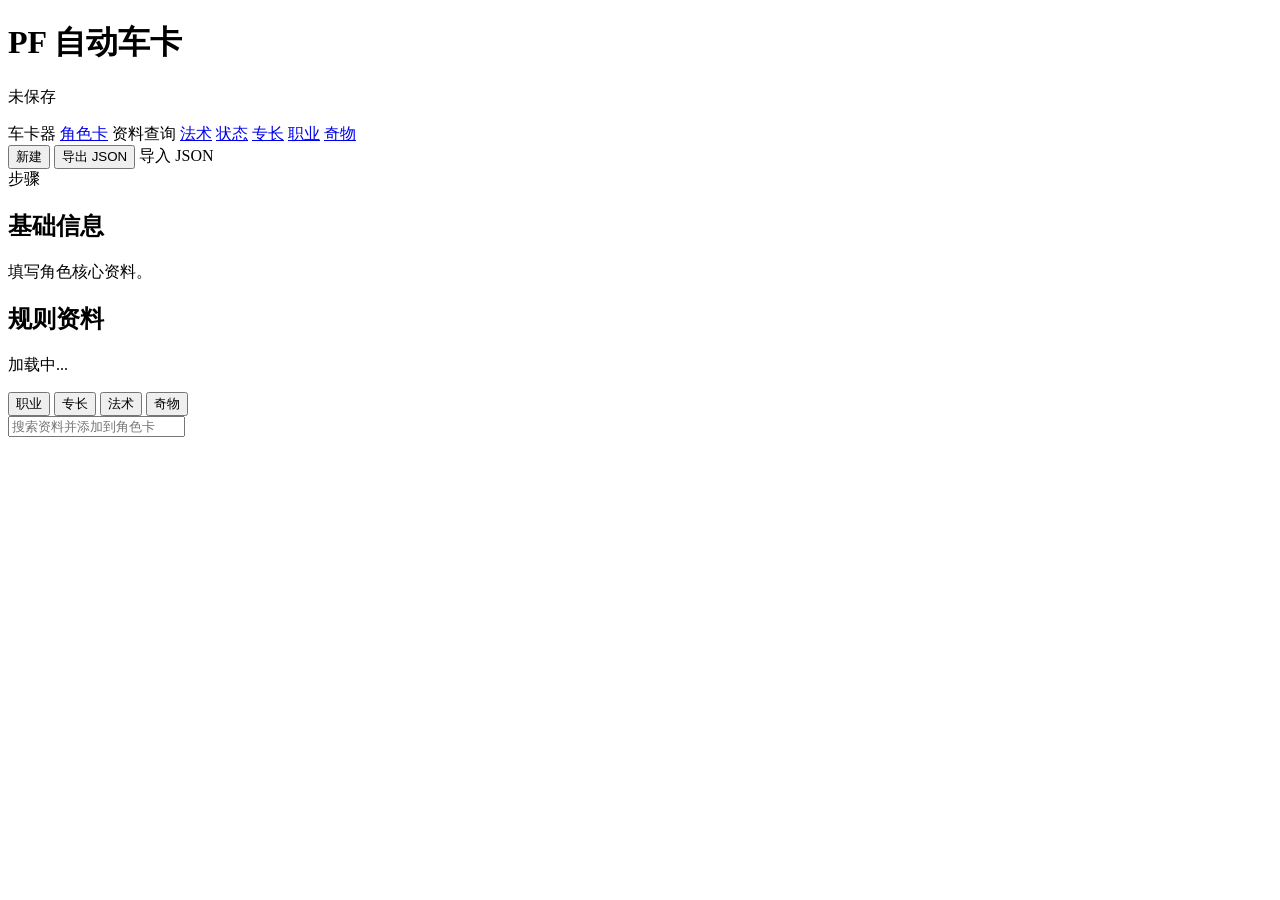
==== web/character.html @ b58de507 "Add PF searcher with condition reference table" ====
<!DOCTYPE html>
<html lang="zh-CN">
<head>
  <meta charset="UTF-8" />
  <meta name="viewport" content="width=device-width, initial-scale=1.0" />
  <title>PF 自动车卡</title>
  <link rel="stylesheet" href="assets/css/character.css" />
</head>
<body>
  <main class="sheet-app">
    <header class="sheet-header">
      <div>
        <h1>PF 自动车卡</h1>
        <p id="save-status" class="save-status">未保存</p>
        <nav class="section-links" aria-label="功能导航">
          <span class="section-label">车卡器</span>
          <a class="active" href="index.html#character" target="_top">角色卡</a>
          <span class="section-label">资料查询</span>
          <a href="index.html#spells" target="_top">法术</a>
          <a href="index.html#conditions" target="_top">状态</a>
          <a href="index.html#feats" target="_top">专长</a>
          <a href="index.html#classes" target="_top">职业</a>
          <a href="index.html#items" target="_top">奇物</a>
        </nav>
      </div>
      <div class="header-actions">
        <button id="new-character-btn" type="button" class="secondary-btn">新建</button>
        <button id="export-json-btn" type="button">导出 JSON</button>
        <label class="import-btn" for="import-json-input">导入 JSON</label>
        <input id="import-json-input" type="file" accept="application/json" hidden />
      </div>
    </header>

    <section class="workbench">
      <aside class="step-nav" aria-label="车卡步骤">
        <div class="nav-title">步骤</div>
        <div id="step-list" class="step-list"></div>
      </aside>

      <section class="sheet-panel" aria-label="角色卡编辑">
        <div class="panel-heading">
          <div>
            <h2 id="step-title">基础信息</h2>
            <p id="step-subtitle">填写角色核心资料。</p>
          </div>
          <div id="quick-summary" class="quick-summary"></div>
        </div>
        <div id="step-content" class="step-content"></div>
      </section>

      <aside class="library-panel" aria-label="规则资料浏览器">
        <div class="library-header">
          <h2>规则资料</h2>
          <p id="library-status">加载中...</p>
        </div>
        <div class="library-tabs" id="library-tabs">
          <button type="button" data-library="classes" class="active">职业</button>
          <button type="button" data-library="feats">专长</button>
          <button type="button" data-library="spells">法术</button>
          <button type="button" data-library="items">奇物</button>
        </div>
        <input id="library-search" class="library-search" type="search" placeholder="搜索资料并添加到角色卡" />
        <div id="library-results" class="library-results"></div>
      </aside>
    </section>
  </main>

  <script src="assets/js/character.js?v=20260615-class-level"></script>
</body>
</html>
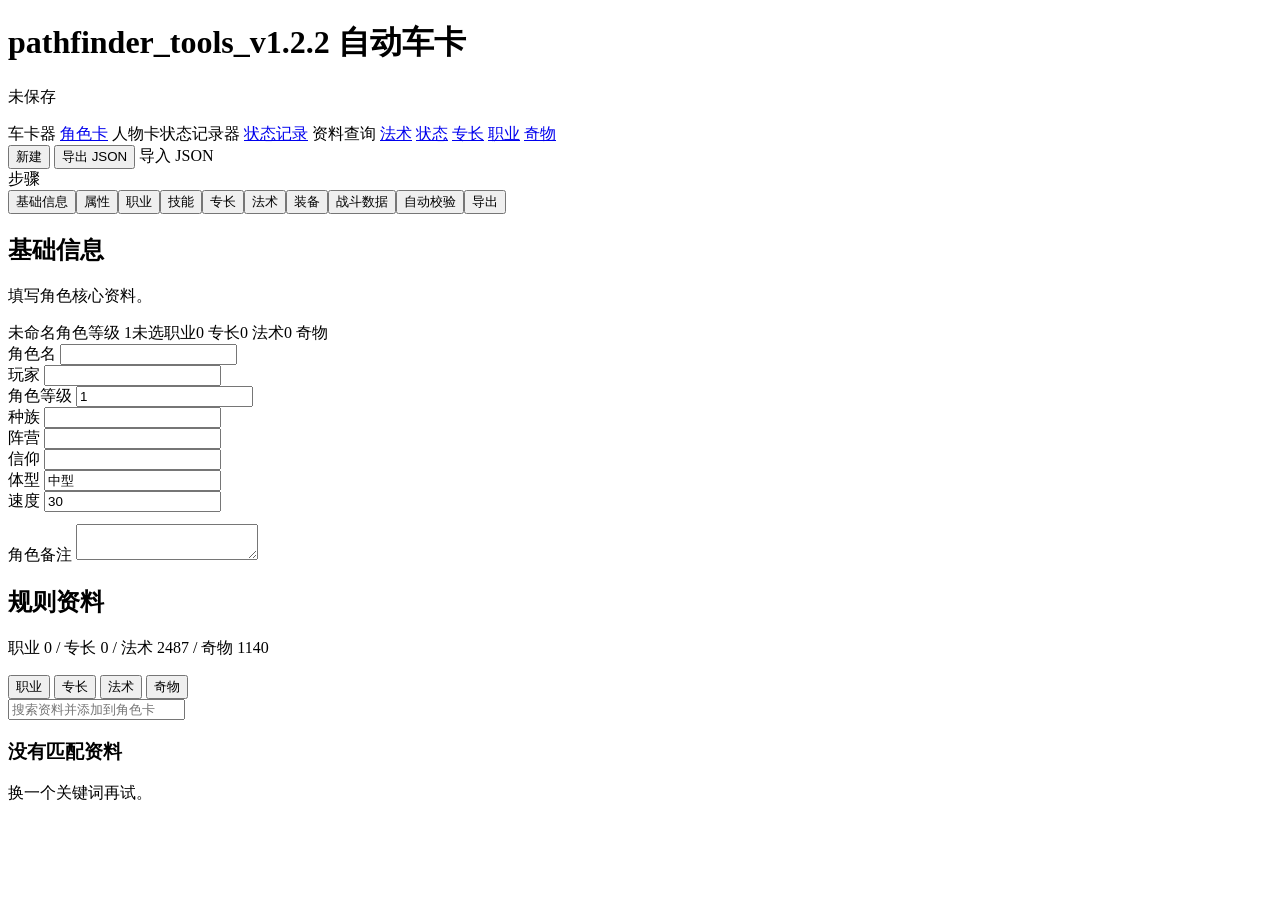
==== commit 4df30e74: "Rename project to pathfinder_tools v1.2.2" ====
--- a/web/character.html
+++ b/web/character.html
@@ -3,18 +3,20 @@
 <head>
   <meta charset="UTF-8" />
   <meta name="viewport" content="width=device-width, initial-scale=1.0" />
-  <title>PF 自动车卡</title>
+  <title>pathfinder_tools_v1.2.2 自动车卡</title>
   <link rel="stylesheet" href="assets/css/character.css" />
 </head>
 <body>
   <main class="sheet-app">
     <header class="sheet-header">
       <div>
-        <h1>PF 自动车卡</h1>
+        <h1>pathfinder_tools_v1.2.2 自动车卡</h1>
         <p id="save-status" class="save-status">未保存</p>
         <nav class="section-links" aria-label="功能导航">
           <span class="section-label">车卡器</span>
           <a class="active" href="index.html#character" target="_top">角色卡</a>
+          <span class="section-label">人物卡状态记录器</span>
+          <a href="index.html#statusTracker" target="_top">状态记录</a>
           <span class="section-label">资料查询</span>
           <a href="index.html#spells" target="_top">法术</a>
           <a href="index.html#conditions" target="_top">状态</a>
